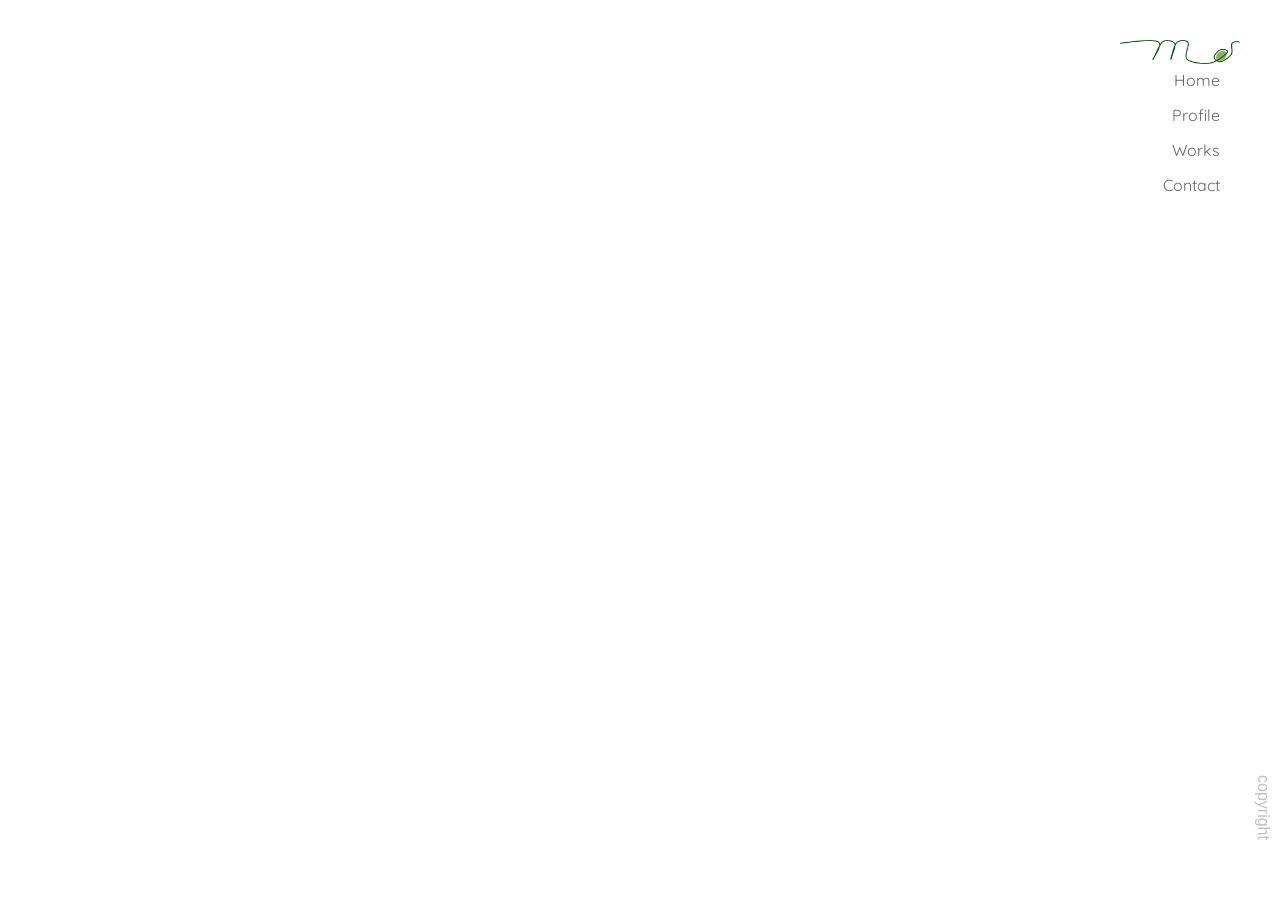
==== index.html @ e92e902c "upload file" ====
<!DOCTYPE html>
<html lang="ja">
	<head>
		<meta charset="UTF-8">
		<title>Portfolio</title>
		<meta name="description" content="HiraoMinakoのポートフォリオ。バナーデザインやwebサイトページをまとめています。">
		<meta name="viewport" content="width=device-width, initial-scale=1">
		<link rel="canonical" href="ページURLを入れる">
		<link rel="stylesheet" href="css/reset_001.css">
		<link rel="stylesheet" href="css/reset_002.css">
		<link rel="stylesheet" href="css/style.css">
		<link rel="stylesheet" href="https://cdnjs.cloudflare.com/ajax/libs/font-awesome/6.5.1/css/all.min.css">
		<link rel="shortcut icon" href="images/favicon/favicon001.ico" type="image/x-icon">
		<link rel="apple-touch-icon-precomposed" href="images/sp_home.png">
		<link rel="preconnect" href="https://fonts.googleapis.com">
		<link rel="preconnect" href="https://fonts.gstatic.com" crossorigin>
		<link href="https://fonts.googleapis.com/css2?family=Kiwi+Maru&family=Noto+Sans+JP:wght@100..900&family=Open+Sans:ital,wght@0,300..800;1,300..800&family=Quicksand:wght@300..700&family=Raleway:ital,wght@0,100..900;1,100..900&family=Noto+Sans+KR:wght@100..900&family=Zen+Kaku+Gothic+New&display=swap" rel="stylesheet">
	</head>
	<body>
		<div id="site-wrapper">
			<header class="header">
				<h1 class="header__logo">
					<a href="#" class="header__link"><img src="images/logo.png" alt="ポートフォリオサイトTOP"></a>
				</h1>
				<nav class="header__nav">
					<ul class="site-nav">
						<li class="site-nav__list">
							<a href="#" class="site-nav__link">Home</a>
						</li>
						<li class="site-nav__list">
							<a href="contents/profile.html" class="site-nav__link">Profile</a>
						</li>
						<li class="site-nav__list">
							<a href="contents/works.html" class="site-nav__link">Works</a>
						</li>
						<li class="site-nav__list">
							<a href="contents/contact.html" class="site-nav__link">Contact</a>
						</li>
					</ul>
				</nav>
			</header>
			<main>
				<!-- スライドショー -->
				<div class="mainimg">
					<div class="mainimg__inner">
						<div class="mainimg__slide mainimg__slide--type01"></div>
						<div class="mainimg__slide mainimg__slide--type02"></div>
						<div class="mainimg__slide mainimg__slide--type03"></div>
					</div>
				</div>
			</main>
			<footer>
				<small>copyright</small>
			</footer>
		</div>
		<script src="https://code.jquery.com/jquery-3.7.1.min.js" integrity="sha256-/JqT3SQfawRcv/BIHPThkBvs0OEvtFFmqPF/lYI/Cxo=" crossorigin="anonymous"></script>
		<script src="js/script.js"></script>
	</body>
</html>
---- css/style.css ----
@charset "UTF-8";
body {
    font-family: "Hiragino kaku Gothic ProN", Meiryo, sans-serif;
    background-color: #fcf9ee;
    overflow-x: hidden;
    line-height: 1.5;
}
#site-wrapper {
    position: relative;
    background-color: #fff;
    transition: 1s;
}
.header {
    position: absolute;
    top: 40px;
    right: 30px;
    width: 130px;
    z-index: 1;
}
.header .header__logo {
    width: 120px;
}
.header .header__link {
    display: inline-block;
}
.header .header__nav {
    padding-right: 30px;
}
.site-nav {
    display: flex;
    flex-direction: column;
    align-items: flex-end;
    gap: 10px;
    list-style: none;
}
.site-nav .site-nav__link {
    display: inline-block;
    color: #666;
    font-size: 1rem;
    font-family: "Quicksand", sans-serif;
    text-decoration: none;
}
.site-nav .site-nav__link:hover {
    transform: scale(1.1);
    transition: 0.6s;
}
.mainimg {
    padding: 50px;
    height: 100vh;
}
.mainimg .mainimg__inner {
    position: relative;
    width: 100%;
    height: 100%;
    border-radius: 50px;
    overflow: hidden;
}
.mainimg .mainimg__slide {
    position: absolute;
    inset: 0;
    opacity: 0;
    animation: slideshow 15s infinite;
    background-size: cover;
    background-position: center;
}
.mainimg .mainimg__slide.mainimg__slide--type01 {
    background-image: url(../images/bg001.jpg);
    animation-delay: 0s;
}
.mainimg .mainimg__slide.mainimg__slide--type02 {
    background-image: url(../images/bg002.jpg);
    animation-delay: 5s;
}
.mainimg .mainimg__slide.mainimg__slide--type03 {
    background-image: url(../images/bg003.jpg);
    animation-delay: 10s;
}
footer small {
    position: fixed;
    right: 5px;
    bottom: 60px;
    writing-mode: vertical-lr;
    color: #c2bebe;
}
@keyframes slideshow {
    0% {
        opacity: 0;
        transform: scale(1);
    }
    10% {
        opacity: 1;
        transform: scale(1.1);
    }
    33% {
        opacity: 1;
    }
    43% {
        opacity: 0;
    }
    100% {
        opacity: 0;
    }
}
@media screen and (max-width: 700px) {
    .header .header__logo {
        width: 100px;
    }
    .mainimg {
        padding: 40px;
    }
    footer small {
        bottom: 12px;
        font-size: 12px;
    }
}
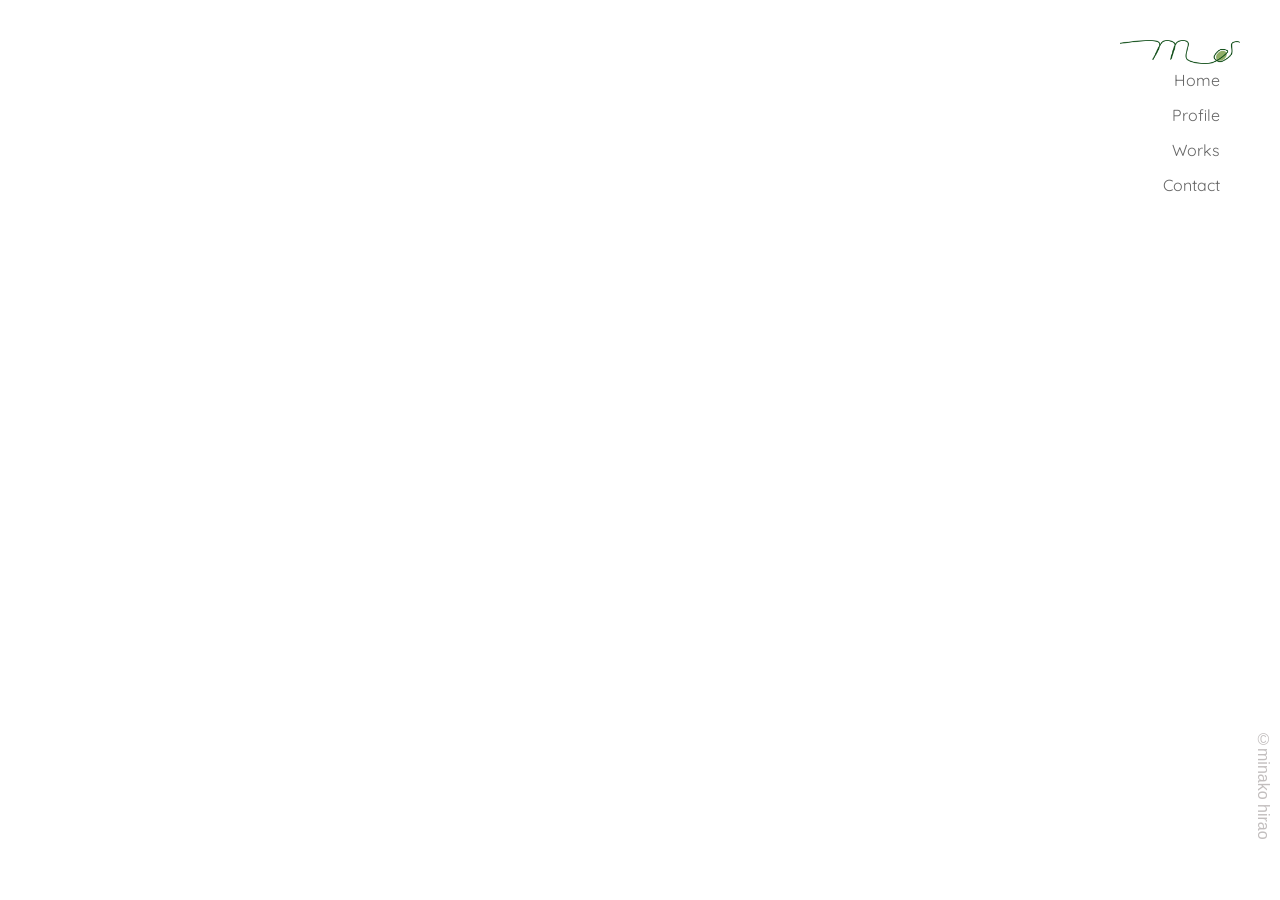
==== commit fdb8655a: "Add files via upload" ====
--- a/index.html
+++ b/index.html
@@ -50,7 +50,7 @@
 				</div>
 			</main>
 			<footer>
-				<small>copyright</small>
+				<small>&copy;minako&nbsp;hirao</small>
 			</footer>
 		</div>
 		<script src="https://code.jquery.com/jquery-3.7.1.min.js" integrity="sha256-/JqT3SQfawRcv/BIHPThkBvs0OEvtFFmqPF/lYI/Cxo=" crossorigin="anonymous"></script>
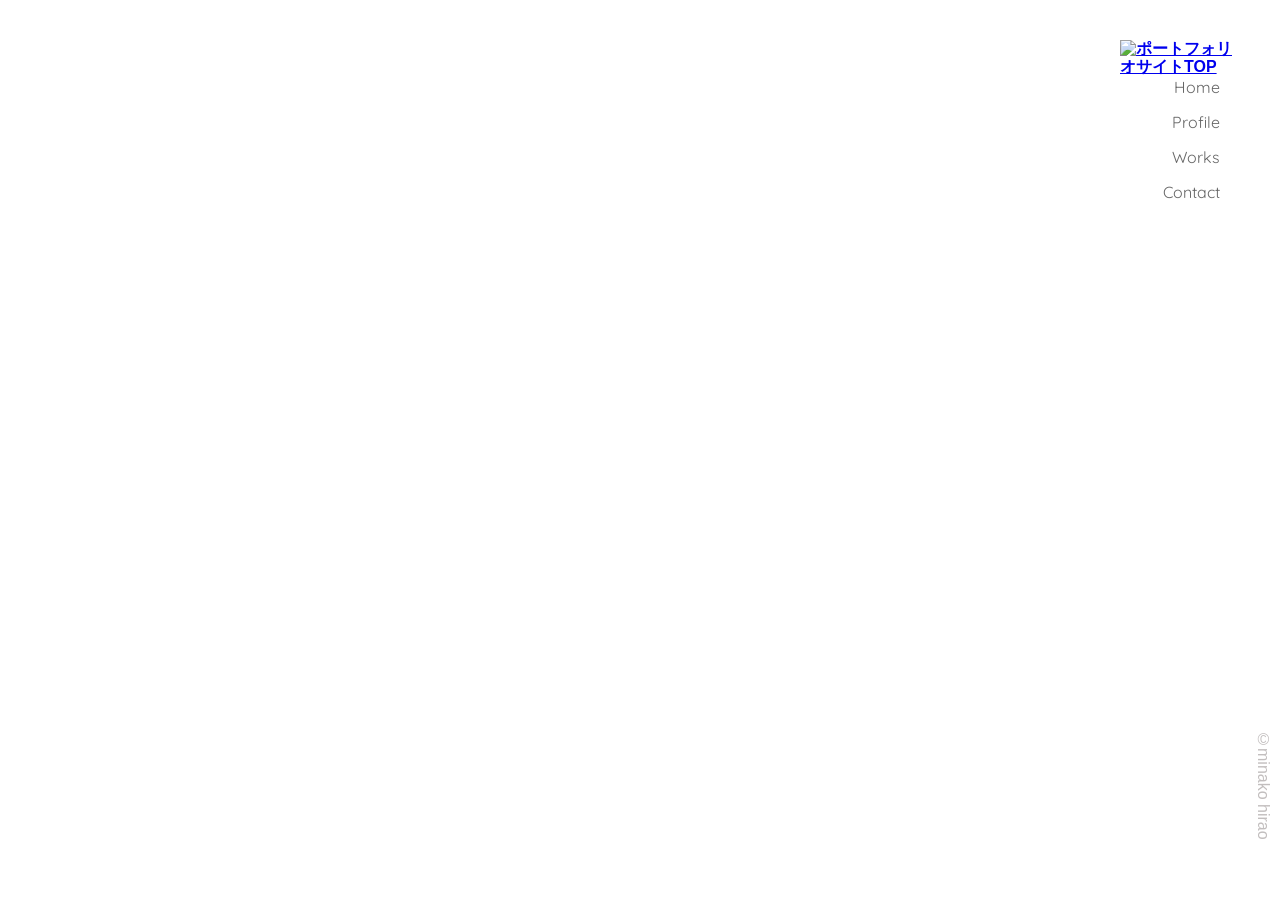
==== commit 8e6280ac: "add file index.html" ====
--- a/index.html
+++ b/index.html
@@ -20,7 +20,7 @@
 		<div id="site-wrapper">
 			<header class="header">
 				<h1 class="header__logo">
-					<a href="#" class="header__link"><img src="images/logo.png" alt="ポートフォリオサイトTOP"></a>
+					<a href="#" class="header__link"><img src="images/logo003.png" alt="ポートフォリオサイトTOP"></a>
 				</h1>
 				<nav class="header__nav">
 					<ul class="site-nav">
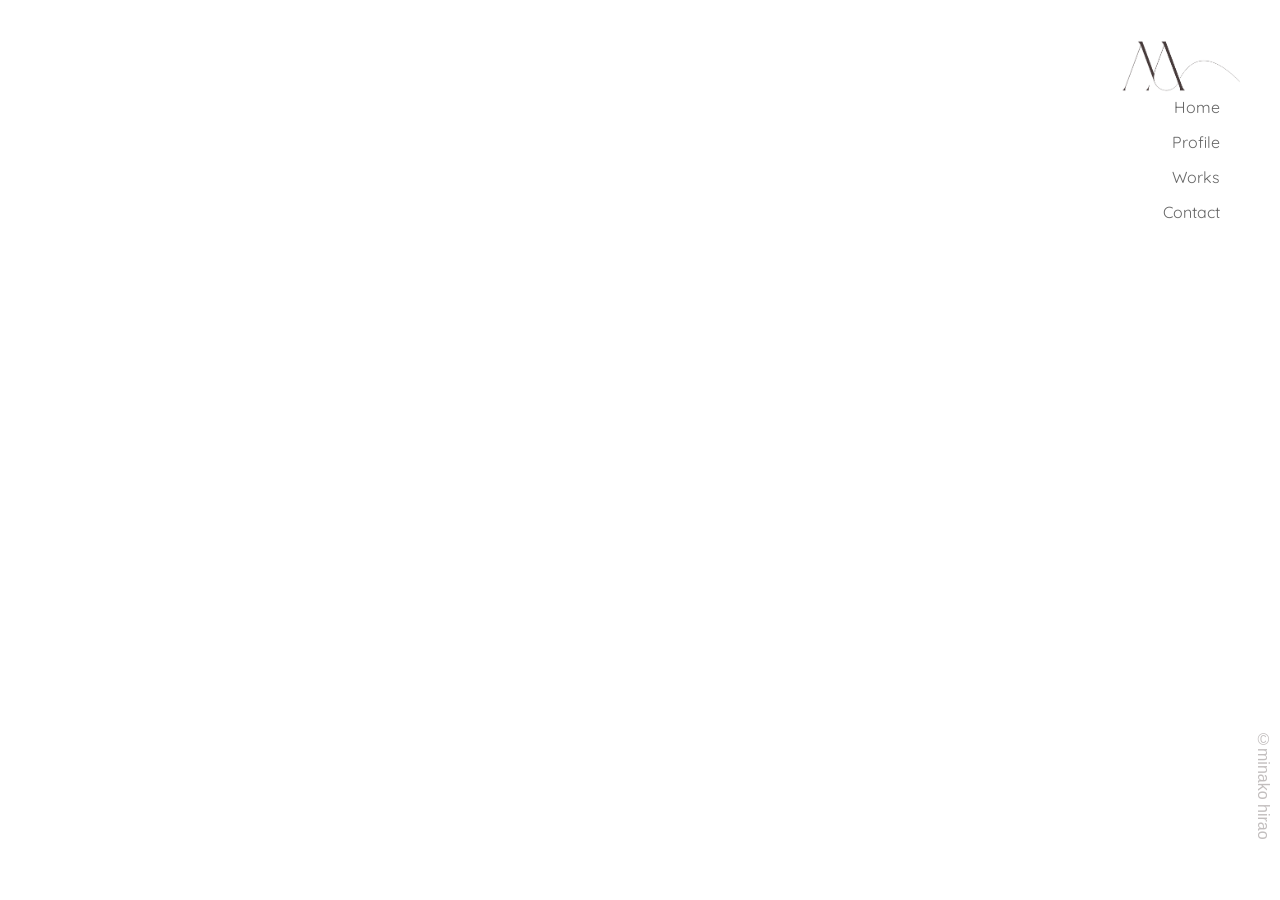
==== commit 5f115b54: "add  file index.html" ====
--- a/index.html
+++ b/index.html
@@ -20,7 +20,7 @@
 		<div id="site-wrapper">
 			<header class="header">
 				<h1 class="header__logo">
-					<a href="#" class="header__link"><img src="images/logo003.png" alt="ポートフォリオサイトTOP"></a>
+					<a href="#" class="header__link"><img src="images/logo.png" alt="ポートフォリオサイトTOP"></a>
 				</h1>
 				<nav class="header__nav">
 					<ul class="site-nav">
